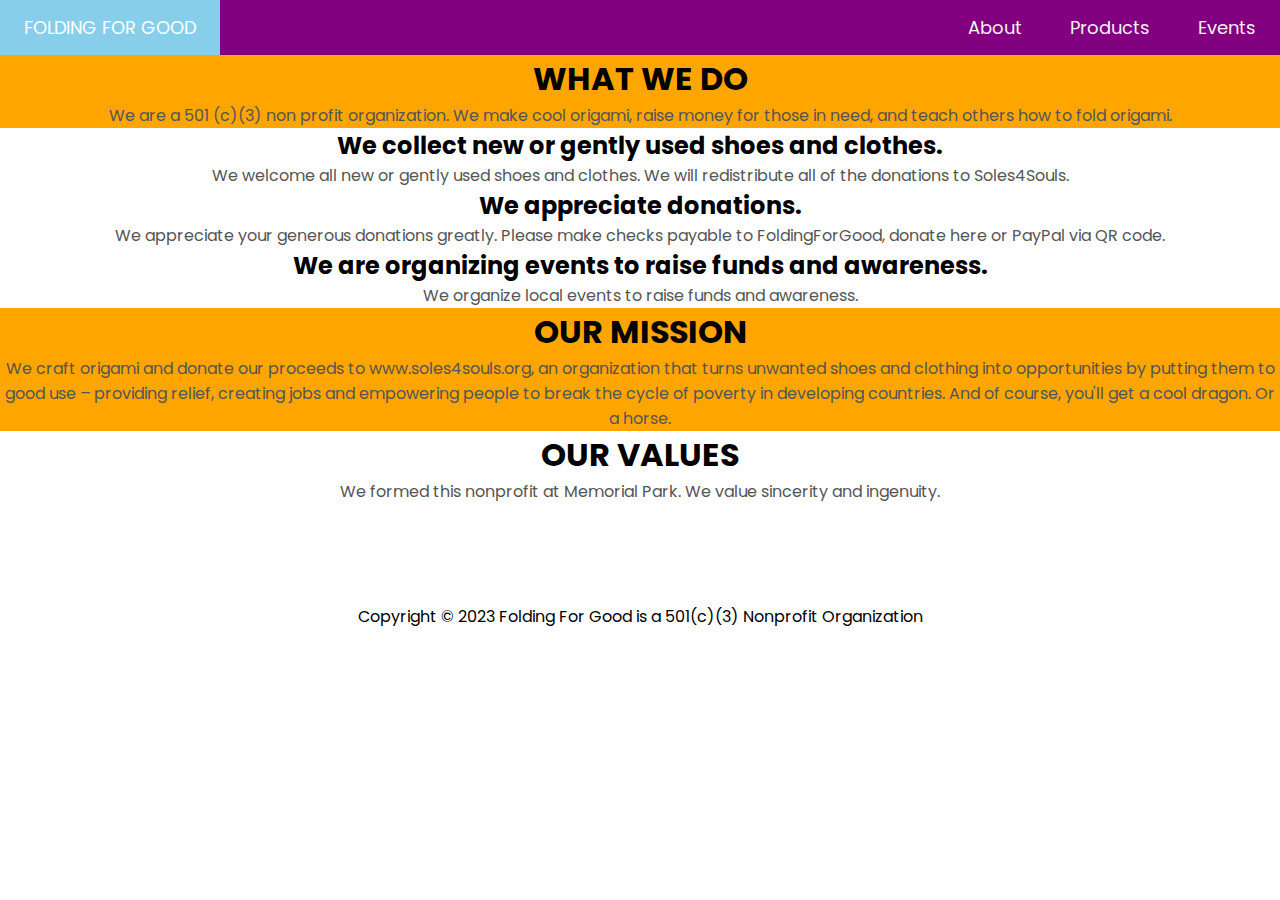
==== about.html @ 3dee724b "Updated color, fixed error in about" ====
<!DOCTYPE html>
<html lang="en">
<head>
    <meta charset="UTF-8">
    <meta name="viewport" content="width=device-width, initial-scale=1.0">
    <title>FOLDING FOR GOOD - About</title>
    <link rel="stylesheet" href="/style.css" />
    
</head>
<body>
    <div class="topnav">
        <a class="active" href="./home.html">FOLDING FOR GOOD</a>
        <div class="topnav-right">
            <a href="./about.html">About</a>
            <a href="./products.html">Products</a>
            <a href="./events.html">Events</a>
        </div>
    </div>
    <section id="officer-information">
        <!--have to figure out how to implement image gallery/other form into html, plus ask if lower information wants to be transferred to home page-->
    </section>
    <section id="about-information">
        <h1 class="what-we-do">
            WHAT WE DO
        </h1>
        <p class="what-we-do-info">
            We are a 501 (c)(3) non profit organization. We make cool origami, raise money for those in need, and teach others how to fold origami.
        </p>
    </section>
    <section id="mission-goals">
        <h2>We collect new or gently used shoes and clothes.</h2>
        <p>We welcome all new or gently used  shoes and clothes. We will redistribute all of the donations to Soles4Souls.</p>
        <h2>We appreciate donations.</h2>
        <p>​We appreciate your generous donations greatly. Please make checks payable to FoldingForGood, donate here or PayPal via QR code. </p>
        <h2>We are organizing events to raise funds and awareness.</h2>
        <p>We organize local events to raise funds and awareness.</p>
    </section>
    <section id="our-mission">
        <h1>OUR MISSION</h1>
        <p>We craft origami and donate our proceeds to www.soles4souls.org, an organization that turns unwanted shoes and clothing into opportunities by putting them to good use 
            – providing relief, creating jobs and empowering people to break the cycle of poverty in developing countries. And of course, you'll get a cool dragon. Or a horse. </p>
    </section>
    <section id="our-values">
        <h1>OUR VALUES</h1>
        <p>​We formed this nonprofit at Memorial Park. We value sincerity and ingenuity.</p>
    </section>
    <footer class="copyright-information">Copyright © 2023 Folding For Good is a 501(c)(3) Nonprofit Organization</footer>
    <script src="/script.js"></script>
</body>
</html>
---- style.css ----
@import url("https://fonts.googleapis.com/css2?family=Poppins:wght@300;400;500;600&display=swap");

* {
  margin: 0;
  padding: 0;
  box-sizing: border-box;
}

body {
  font-family: "Poppins", sans-serif;
}

html {
  scroll-behavior: smooth;
}

p {
  color: rgb(85, 85, 85);
}

body {
  height: 100vh;
  width: 100vw;
  background-color: white;
  margin: 0rem;
  overflow-x: hidden;
  overflow-y: scroll;
}

::-webkit-scrollbar {
  display: none;
}

/* DESKTOP NAV */
.topnav {
  overflow: hidden;
  background-color: purple;
}

.topnav a {
  float: left;
  color: #f2f2f2;
  text-align: center;
  padding: 14px 24px;
  text-decoration: none;
  font-size: 18px;
}

.topnav a:hover {
  background-color: #ddd;
  color: black;
}

.topnav a.active {
  background-color: skyblue;
  color: white;
}

.topnav-right {
  float: right;
}

/* HOME PAGE */

#description {
  background-color: orange;
}

.title {
  font-size: 3rem;
  text-align: center;
  padding-top: 20px;
}

.organization-description {
    text-align: center;
    font-size: 2rem;
}

.copyright-information-home {
  padding-top: 100px;
  text-align: center;
}

footer{ 
  padding-top: 100px;
  text-align: center;
}

/* ABOUT INFORMATION*/

#about-information {
  position: relative;
  background-color: orange;
  text-align: center;
}

.what-we-do {
  text-align: center;
}

.what-we-do-info {
  text-align: center;
}

#mission-goals {
  position: relative;
  background-color: white;
  text-align: center;
}

#our-mission {
  position: relative;
  background-color: orange;
  text-align: center;
}

#our-values {
  position: relative;
  background-color: white;
  text-align: center;
}

/* PRODUCTS SECTION */

#payment-information {
  text-align: center;
  background-color: orange;
}

ul {
  list-style-type: disc;
  list-style-position: inside; 
}

/* PRODUCT IMAGES */





/* IMAGES */

#image-track {
  display: flex;
  gap: 4vmin;
  position: relative;
  left: 40%;
  top: 30%;
  transform: translate(0%, -50%); 
  user-select: none; /* -- Prevent image highlighting -- */
}

#image-track > .image {
  width: 40vmin;
  height: 56vmin;
  object-fit: cover;
  object-position: 115% center; /* modify to match objectPosition js line 28*/
}
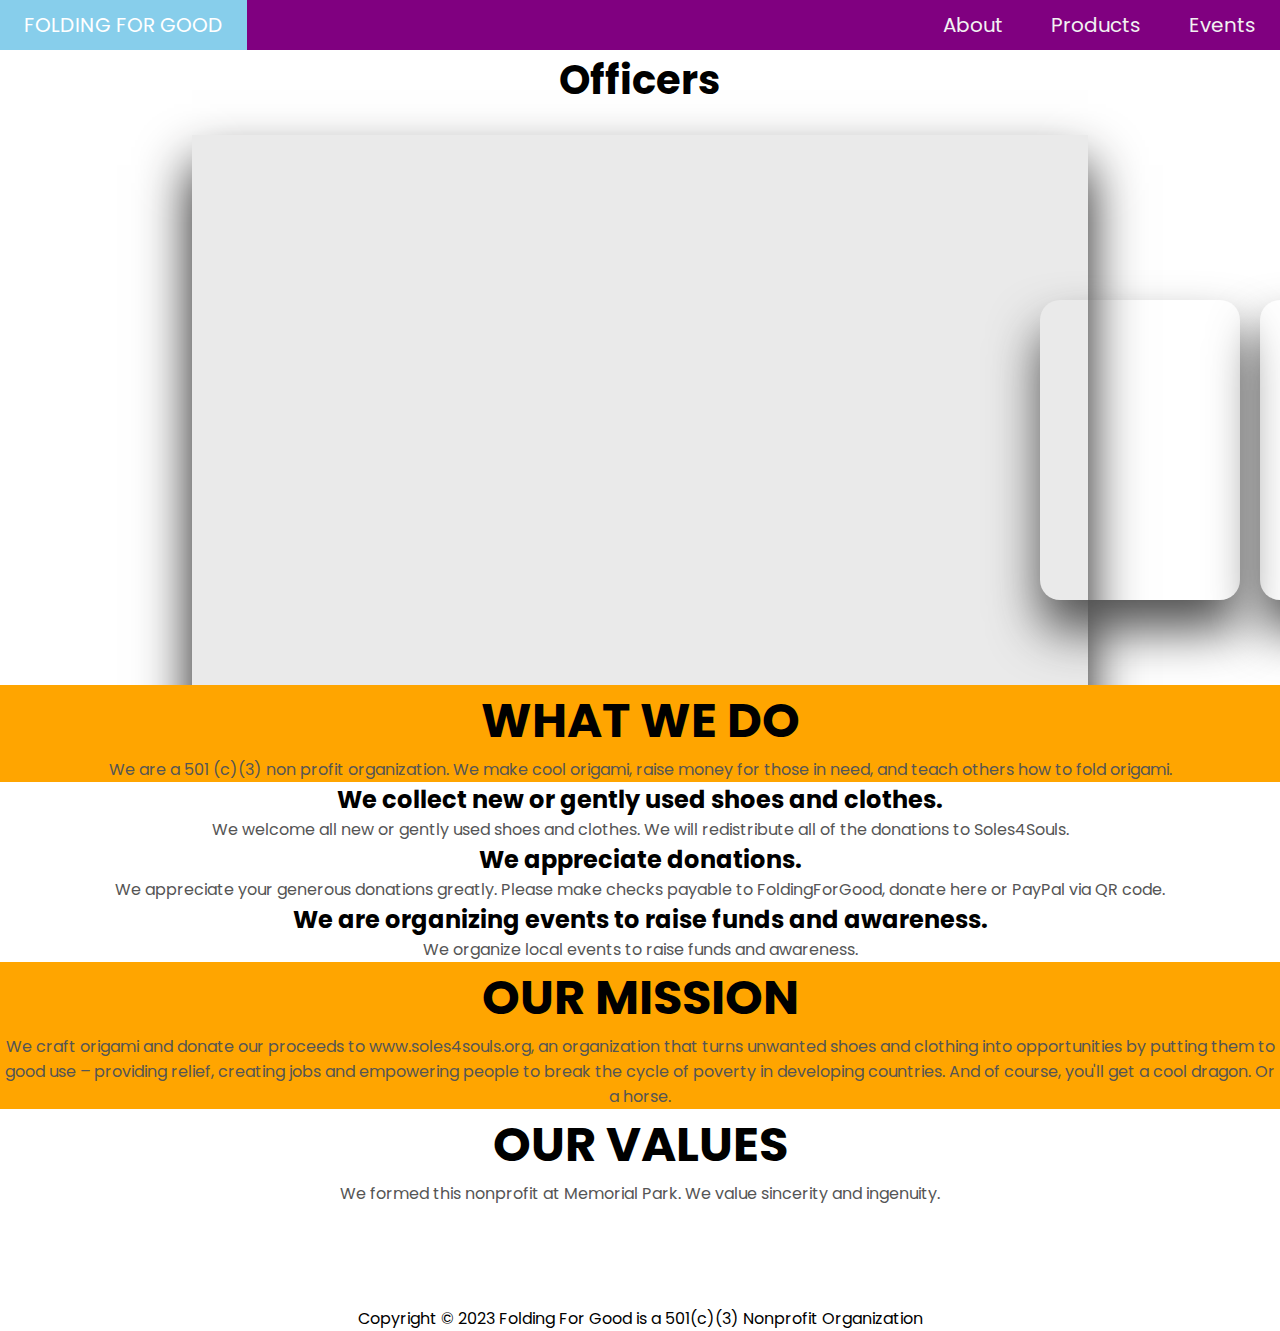
==== commit fd0b82d1: "Uploaded more assets, added officer menu" ====
--- a/about.html
+++ b/about.html
@@ -5,7 +5,7 @@
     <meta name="viewport" content="width=device-width, initial-scale=1.0">
     <title>FOLDING FOR GOOD - About</title>
     <link rel="stylesheet" href="/style.css" />
-    
+    <link rel="stylesheet" href="https://cdnjs.cloudflare.com/ajax/libs/font-awesome/6.2.0/css/all.min.css">
 </head>
 <body>
     <div class="topnav">
@@ -16,9 +16,69 @@
             <a href="./events.html">Events</a>
         </div>
     </div>
-    <section id="officer-information">
-        <!--have to figure out how to implement image gallery/other form into html, plus ask if lower information wants to be transferred to home page-->
-    </section>
+    
+    <h1 class="officer-information">Officers</h1>
+    <div class="background">
+        <div id="slide-one">
+            <div class="item" style="background-image: url(https://images.unsplash.com/photo-1524781289445-ddf8f5695861?ixlib=rb-4.0.3&ixid=MnwxMjA3fDB8MHxwaG90by1wYWdlfHx8fGVufDB8fHx8&auto=format&fit=crop&w=1770&q=80);">
+                <div class="content">
+                    <div class="name">Name</div>
+                    <div class="position">Position</div>
+                </div>
+            </div>
+            <div class="item" style="background-image: url(https://images.unsplash.com/photo-1610194352361-4c81a6a8967e?ixlib=rb-4.0.3&ixid=MnwxMjA3fDB8MHxwaG90by1wYWdlfHx8fGVufDB8fHx8&auto=format&fit=crop&w=1674&q=80);">
+                <div class="content">
+                    <div class="name">Name</div>
+                    <div class="position">Position</div>
+                </div>
+            </div>
+            <div class="item" style="background-image: url(https://images.unsplash.com/photo-1618202133208-2907bebba9e1?ixlib=rb-4.0.3&ixid=MnwxMjA3fDB8MHxwaG90by1wYWdlfHx8fGVufDB8fHx8&auto=format&fit=crop&w=1770&q=80);">
+                <div class="content">
+                    <div class="name">Name</div>
+                    <div class="position">Position</div>
+                </div>
+            </div>
+            <div class="item" style="background-image: url(https://images.unsplash.com/photo-1495805442109-bf1cf975750b?ixlib=rb-4.0.3&ixid=MnwxMjA3fDB8MHxwaG90by1wYWdlfHx8fGVufDB8fHx8&auto=format&fit=crop&w=1770&q=80);">
+                <div class="content">
+                    <div class="name">Name</div>
+                    <div class="position">Position</div>
+                </div>
+            </div>
+            <div class="item" style="background-image: url(https://images.unsplash.com/photo-1548021682-1720ed403a5b?ixlib=rb-4.0.3&ixid=MnwxMjA3fDB8MHxwaG90by1wYWdlfHx8fGVufDB8fHx8&auto=format&fit=crop&w=1770&q=80);">
+                <div class="content">
+                    <div class="name">Name</div>
+                    <div class="position">Position</div>
+                </div>
+            </div>
+            <div class="item" style="background-image: url(https://images.unsplash.com/photo-1496753480864-3e588e0269b3?ixlib=rb-4.0.3&ixid=MnwxMjA3fDB8MHxwaG90by1wYWdlfHx8fGVufDB8fHx8&auto=format&fit=crop&w=2134&q=80);">
+                <div class="content">
+                    <div class="name">Name</div>
+                    <div class="position">Position</div>
+                </div>
+            </div>
+            <div class="item" style="background-image: url(https://images.unsplash.com/photo-1613346945084-35cccc812dd5?ixlib=rb-4.0.3&ixid=MnwxMjA3fDB8MHxwaG90by1wYWdlfHx8fGVufDB8fHx8&auto=format&fit=crop&w=1759&q=80);">
+                <div class="content">
+                    <div class="name">Name</div>
+                    <div class="position">Position</div>
+                </div>
+            </div>
+            <div class="item" style="background-image: url(https://images.unsplash.com/photo-1516681100942-77d8e7f9dd97?ixlib=rb-4.0.3&ixid=MnwxMjA3fDB8MHxwaG90by1wYWdlfHx8fGVufDB8fHx8&auto=format&fit=crop&w=1770&q=80);">
+                <div class="content">
+                    <div class="name">Name</div>
+                    <div class="position">Position</div>
+                </div>
+            </div>
+        </div>
+        <div class="buttons">
+            <button id="prev"><i class="fa-solid fa-angle-left"></i></button>
+            <button id="next"><i class="fa-solid fa-angle-right"></i></button>
+        </div>
+    </div>
+    <!-- <section id="officer-information">
+        have to figure out how to implement image gallery/other form into html, plus ask if lower information wants to be transferred to home page-->
+    
+    <!-- </section> -->
+        
     <section id="about-information">
         <h1 class="what-we-do">
             WHAT WE DO
--- a/style.css
+++ b/style.css
@@ -41,9 +41,9 @@
   float: left;
   color: #f2f2f2;
   text-align: center;
-  padding: 14px 24px;
+  padding: 10px 24px;
   text-decoration: none;
-  font-size: 18px;
+  font-size: 1.25rem;
 }
 
 .topnav a:hover {
@@ -87,59 +87,7 @@
   text-align: center;
 }
 
-/* ABOUT INFORMATION*/
-
-#about-information {
-  position: relative;
-  background-color: orange;
-  text-align: center;
-}
-
-.what-we-do {
-  text-align: center;
-}
-
-.what-we-do-info {
-  text-align: center;
-}
-
-#mission-goals {
-  position: relative;
-  background-color: white;
-  text-align: center;
-}
-
-#our-mission {
-  position: relative;
-  background-color: orange;
-  text-align: center;
-}
-
-#our-values {
-  position: relative;
-  background-color: white;
-  text-align: center;
-}
-
-/* PRODUCTS SECTION */
-
-#payment-information {
-  text-align: center;
-  background-color: orange;
-}
-
-ul {
-  list-style-type: disc;
-  list-style-position: inside; 
-}
-
-/* PRODUCT IMAGES */
-
-
-
-
-
-/* IMAGES */
+/* HOME PAGE IMAGES */
 
 #image-track {
   display: flex;
@@ -156,4 +104,487 @@
   height: 56vmin;
   object-fit: cover;
   object-position: 115% center; /* modify to match objectPosition js line 28*/
+}
+
+/* OFFICER IMAGE SLIDER */
+h1 {
+  font-size: 3rem;
+  text-align: center;
+}
+
+.officer-information {
+  font-size: 2.5rem;
+}
+
+/* CAROUSEL IMAGES */
+.background{
+  position: absolute;
+  left:50%;
+  top:50%;
+  transform: translate(-50%,-50%);
+  width:70%;
+  height:70%;
+  padding:0px;
+  background-color: #eaeaea;
+  box-shadow: 0 30px 50px #1a1919;
+}
+
+#slide-one {
+  width:max-content;
+  margin-top:100px;
+}
+
+#slide-two {
+  width:max-content;
+  margin-top:100px;
+}
+
+.item{
+  position: absolute;
+  width:200px;
+  height:300px;
+  background-position: center;
+  display: inline-block;
+  transition: 1s;
+  background-size: cover;
+  z-index: 1;
+  top: 50%;
+  transform: translate(200%,-50%); /* distance from right of screen */
+  border-radius: 20px;
+  box-shadow:0 30px 50px #505050;
+}
+
+.item:nth-child(1),
+.item:nth-child(2){
+  left:0;
+  top:0;
+  transform: translate(0,0);
+  border-radius: 0;
+  width:100%;
+  height:100%;
+  box-shadow: none;
+}
+.item:nth-child(3){
+  left:50%;
+}
+.item:nth-child(4){
+  left:calc(50% + 220px);
+}
+.item:nth-child(5){
+  left:calc(50% + 440px);
+}
+.item:nth-child(n+6){
+  left:calc(50% + 660px);
+  opacity: 0;
+}
+
+.item .content{ /* text color */
+  position: absolute;
+  top:50%;
+  left:100px;
+  width:300px;
+  text-align: left;
+  padding:0;
+  color:#eee;
+  transform: translate(0,-50%);
+  display: none;
+  font-family: system-ui;
+}
+.item:nth-child(2) .content{
+  display: block;
+  z-index: 11111;
+}
+.item .name{
+  font-size: 40px;
+  font-weight: bold;
+  opacity: 0;
+  animation:showcontent 1s ease-in-out 1 forwards
+}
+.item .position{
+  margin: 0;
+  opacity: 0;
+  animation:showcontent 1s ease-in-out 0.3s 1 forwards
+}
+.item button{
+  padding:10px 20px;
+  border:none;
+  opacity: 0;
+  animation:showcontent 1s ease-in-out 0.6s 1 forwards
+}
+@keyframes showcontent{ /* animation code */
+  from{
+      opacity: 0;
+      transform: translate(0,100px);
+      filter:blur(33px);
+  }to{
+      opacity: 1;
+      transform: translate(0,0);
+      filter:blur(0);
+  }
+}
+.buttons{
+  position: absolute;
+  bottom:30px;
+  z-index: 222222;
+  text-align: center;
+  width:100%;
+}
+
+.buttons button{
+  width:50px;
+  height:50px;
+  border-radius: 50%;
+  border:1px solid #555;
+  transition: 0.5s;
+}.buttons button:hover{
+  background-color: #bac383;
+}
+
+/* ABOUT INFORMATION*/
+
+#about-information {
+  position: relative;
+  background-color: orange;
+  text-align: center;
+  margin-top: 575px;
+
+}
+
+.what-we-do {
+  text-align: center;
+}
+
+.what-we-do-info {
+  text-align: center;
+}
+
+#mission-goals {
+  position: relative;
+  background-color: white;
+  text-align: center;
+}
+
+#our-mission {
+  position: relative;
+  background-color: orange;
+  text-align: center;
+}
+
+#our-values {
+  position: relative;
+  background-color: white;
+  text-align: center;
+}
+
+/* PRODUCTS SECTION */
+
+#payment-information {
+  text-align: center;
+  background-color: orange;
+}
+
+ul {
+  list-style-type: disc;
+  list-style-position: inside; 
+}
+
+/* PRODUCT IMAGES */
+
+section {
+  box-sizing: border-box;
+  min-height: fit-content;
+}
+
+.column {
+  float: left;
+  width: 100%;  
+}
+
+.section-container {
+  display: flex;
+}
+
+#slider-one {
+  position: relative;
+  height: 75vh;
+  width: fit-content;
+  box-sizing: border-box;
+  min-height: fit-content;
+  background-color: lightcoral;
+  display: flex;
+  padding: 30px;
+}
+
+#slider-two {
+  position: relative;
+  height: 75vh;
+  width: fit-content;
+  box-sizing: border-box;
+  min-height: fit-content;
+  background-color: blue;
+  padding: 30px;
+  display: flex;
+}
+
+#slider-three {
+  position: relative;
+  height: 75vh;
+  width: fit-content;
+  box-sizing: border-box;
+  min-height: fit-content;
+  background-color: green;
+  padding: 30px;
+  display: flex;
+}
+
+
+.image-slider{
+    width: 100%;
+    height: 100%;
+    position: relative;
+    left: 0;
+    display: flex;
+    justify-content: center;
+    align-items: center;
+    transition: .7s;
+}
+
+.slides-div {
+    display: flex;
+    align-items: center;
+    justify-content: center;
+    margin: 0 30px;
+}
+
+.img{
+    position: relative;
+    width: 500px;
+    height: 350px;
+    transition: 0.5s;
+    filter: saturate(10%);
+}
+
+.button {
+    position: absolute;
+    width: 500px;
+    height: 350px;
+    transition: 0.5s;
+    background-color: rgba(0,0,0,.4);
+}
+
+.button:hover {
+  background-color: rgba(0,0,0,.2);
+}
+
+/* when clicked, color */
+#slider-one-span1:target ~ .image-slider #img1,
+#slider-one-span1:target ~.image-slider #button-1{
+    background-color: transparent;
+    filter: saturate(100%);
+}
+
+#slider-one-span2:target ~ .image-slider #img2,
+#slider-one-span2:target ~.image-slider #button-2{
+    background-color: transparent;
+    filter: saturate(100%);
+}
+
+#slider-one-span3:target ~ .image-slider #img3,
+#slider-one-span3:target ~.image-slider #button-3{
+    background-color: transparent;
+    filter: saturate(100%);
+}
+
+#slider-one-span4:target ~ .image-slider #img4,
+#slider-one-span4:target ~.image-slider #button-4{
+    background-color: transparent;
+    filter: saturate(100%);
+}
+
+#slider-one-span1:target ~.image-slider{
+    left:10%;
+}
+#slider-one-span2:target ~.image-slider{
+    left:0%;
+}
+
+#slider-one-span3:target ~.image-slider{
+  left:-20%;
+}
+
+#slider-one-span4:target ~.image-slider{
+  left:-40%;
+}
+
+
+/* SLIDER TWO */
+
+#slider-two-span5:target ~ .image-slider #img5,
+#slider-two-span5:target ~.image-slider #button-5{
+    background-color: transparent;
+    filter: saturate(100%);
+}
+
+#slider-two-span6:target ~ .image-slider #img6,
+#slider-two-span6:target ~.image-slider #button-6{
+    background-color: transparent;
+    filter: saturate(100%);
+}
+
+#slider-two-span7:target ~ .image-slider #img7,
+#slider-two-span7:target ~.image-slider #button-7{
+    background-color: transparent;
+    filter: saturate(100%);
+}
+
+#slider-two-span8:target ~ .image-slider #img8,
+#slider-two-span8:target ~.image-slider #button-8{
+    background-color: transparent;
+    filter: saturate(100%);
+}
+
+#slider-two-span5:target ~.image-slider{
+    left:10%;
+}
+#slider-two-span6:target ~.image-slider{
+    left:0%;
+}
+
+#slider-two-span7:target ~.image-slider{
+  left:-20%;
+}
+
+#slider-two-span8:target ~.image-slider{
+  left:-40%;
+}
+
+/* SLIDER THREE */
+
+#slider-three-span1:target ~ .image-slider #img1,
+#slider-three-span1:target ~.image-slider #button-1{
+    background-color: transparent;
+    filter: saturate(100%);
+}
+
+#slider-three-span2:target ~ .image-slider #img2,
+#slider-three-span2:target ~.image-slider #button-2{
+    background-color: transparent;
+    filter: saturate(100%);
+}
+
+#slider-three-span3:target ~ .image-slider #img3,
+#slider-three-span3:target ~.image-slider #button-3{
+    background-color: transparent;
+    filter: saturate(100%);
+}
+
+#slider-three-span4:target ~ .image-slider #img4,
+#slider-three-span4:target ~.image-slider #button-4{
+    background-color: transparent;
+    filter: saturate(100%);
+}
+
+#slider-three-span1:target ~.image-slider{
+    left:10%;
+}
+#slider-three-span2:target ~.image-slider{
+    left:0%;
+}
+
+#slider-three-span3:target ~.image-slider{
+  left:-20%;
+}
+
+#slider-three-span4:target ~.image-slider{
+  left:-40%;
+}
+
+/* EVENT SECTION */
+
+.event-container {
+  position: relative;
+  background: #aad5f6;
+}
+
+.slide-1 {
+  background: url('/assets/one.jpg');
+}
+.slide-2 {
+  background: url('/assets/two.jpg');
+}
+.slide-3 {
+  background: url('/assets/three.jpg');
+}
+
+.slide {
+  width: 100%;
+  height: 100vh;
+  background-size: cover;
+  background-position: center;
+  position: relative;
+  animation:showcontent 1s ease-in-out 1 forwards
+}
+
+/*  .item button{
+  padding:10px 20px;
+  border:none;
+  opacity: 0;
+  animation:showcontent 1s ease-in-out 0.6s 1 forwards
+}*/
+
+@keyframes showcontent{
+  from{
+      opacity: 0.6;
+      transform: translate(200px,0px);
+      filter:blur(100px);
+  }
+  to{
+      opacity: 1;
+      transform: translate(0,0);
+      filter:blur(0);
+  }
+}
+
+.caption {
+  background: rgba(0, 0, 0, 0.5);
+  position: absolute;
+  left: 1%;
+  bottom: 8%;
+  padding: 10px;
+  animation:showcontent 1s ease-in-out 0.5s 1 forwards
+}
+.caption h2 {
+  color: rgb(255, 255, 255);
+  text-align: center;
+  font-size: 2rem;
+}
+.caption p {
+  max-width: 600px;
+  width: 90%;
+  margin: 0px auto;
+  color: white;
+  text-align: center;
+  font-size: 1rem;
+  line-height: 1.5em;
+}
+.arrow {
+  position: absolute;
+  top: 50%;
+  transform: translateY(-50%);
+  cursor: pointer;
+  z-index: 100;
+  background: rgba(0, 0, 0, .1);
+  border-radius: 50%;
+}
+.arrow img {
+  width: 50px;
+}
+.arrow:hover {
+  background: rgba(0, 0, 0, .4);
+}
+.left {
+  left: 0;
+}
+.right {
+  right: 0;
 }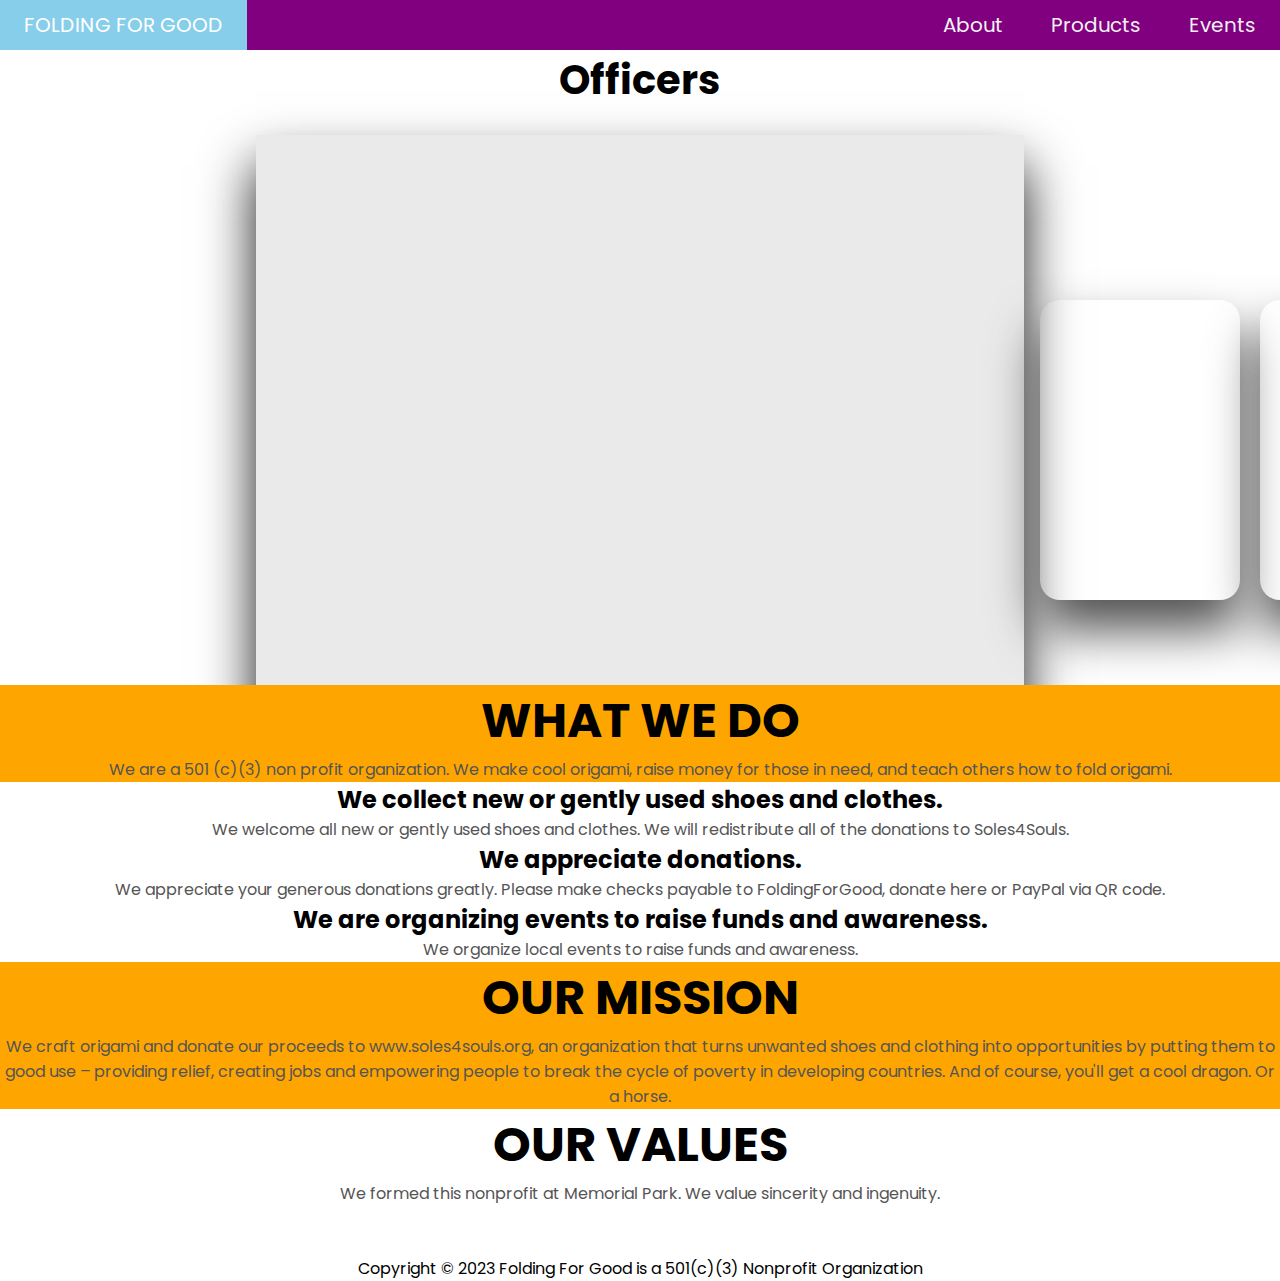
==== commit c683d4b3: "Officer slider order fix" ====
--- a/about.html
+++ b/about.html
@@ -18,60 +18,78 @@
     </div>
     
     <h1 class="officer-information">Officers</h1>
-    <div class="background">
+    <div class="carousel-background">
         <div id="slide-one">
-            <div class="item" style="background-image: url(https://images.unsplash.com/photo-1524781289445-ddf8f5695861?ixlib=rb-4.0.3&ixid=MnwxMjA3fDB8MHxwaG90by1wYWdlfHx8fGVufDB8fHx8&auto=format&fit=crop&w=1770&q=80);">
-                <div class="content">
-                    <div class="name">Name</div>
-                    <div class="position">Position</div>
+            <div class="officer-slide" style="background-image: url(./assets/officer-images/yiming-kuang.jpg);">
+                <div class="officer-content">
+                    <div class="officer-name">Yiming Kuang</div>
+                    <div class="officer-position">Marshall Branch Leader</div>
                 </div>
             </div>
-            <div class="item" style="background-image: url(https://images.unsplash.com/photo-1610194352361-4c81a6a8967e?ixlib=rb-4.0.3&ixid=MnwxMjA3fDB8MHxwaG90by1wYWdlfHx8fGVufDB8fHx8&auto=format&fit=crop&w=1674&q=80);">
-                <div class="content">
-                    <div class="name">Name</div>
-                    <div class="position">Position</div>
+            <div class="officer-slide" style="background-image: url(./assets/officer-images/ryan-tang.jpg);">    
+                <div class="officer-content">
+                    <div class="officer-name">Ryan Tang</div>
+                    <div class="officer-position">Co-Founder and Chief Executive Officer (CEO)</div>
+                </div>
+            </div>            
+            <div class="officer-slide" style="background-image: url(./assets/officer-images/matthew-chen.jpg);">    
+                <div class="officer-content">
+                    <div class="officer-name">Matthew Chen</div>
+                    <div class="officer-position">Co-Founder and Chief Operations Officer (COO)</div>
                 </div>
             </div>
-            <div class="item" style="background-image: url(https://images.unsplash.com/photo-1618202133208-2907bebba9e1?ixlib=rb-4.0.3&ixid=MnwxMjA3fDB8MHxwaG90by1wYWdlfHx8fGVufDB8fHx8&auto=format&fit=crop&w=1770&q=80);">
-                <div class="content">
-                    <div class="name">Name</div>
-                    <div class="position">Position</div>
+            <div class="officer-slide" style="background-image: url(./assets/officer-images/yifan-kuang.jpg);">
+                <div class="officer-content">
+                    <div class="officer-name">Yifan(Jenny) Kuang</div>
+                    <div class="officer-position">Chief Financial Officer (CFO)</div>
                 </div>
             </div>
-            <div class="item" style="background-image: url(https://images.unsplash.com/photo-1495805442109-bf1cf975750b?ixlib=rb-4.0.3&ixid=MnwxMjA3fDB8MHxwaG90by1wYWdlfHx8fGVufDB8fHx8&auto=format&fit=crop&w=1770&q=80);">
-                <div class="content">
-                    <div class="name">Name</div>
-                    <div class="position">Position</div>
+            <div class="officer-slide" style="background-image: url(./assets/officer-images/kyle-liu.jpg);">
+                <div class="officer-content">
+                    <div class="officer-name">Kyle Liu</div>
+                    <div class="officer-position">Chief Communication Officer (CCO)</div>
                 </div>
             </div>
-            <div class="item" style="background-image: url(https://images.unsplash.com/photo-1548021682-1720ed403a5b?ixlib=rb-4.0.3&ixid=MnwxMjA3fDB8MHxwaG90by1wYWdlfHx8fGVufDB8fHx8&auto=format&fit=crop&w=1770&q=80);">
-                <div class="content">
-                    <div class="name">Name</div>
-                    <div class="position">Position</div>
+            <div class="officer-slide" style="background-image: url(./assets/officer-images/jake-liu.jpg);">
+                <div class="officer-content">
+                    <div class="officer-name">Jake Liu</div>
+                    <div class="officer-position">Chief Production Officer (CPO)</div>
                 </div>
             </div>
-            <div class="item" style="background-image: url(https://images.unsplash.com/photo-1496753480864-3e588e0269b3?ixlib=rb-4.0.3&ixid=MnwxMjA3fDB8MHxwaG90by1wYWdlfHx8fGVufDB8fHx8&auto=format&fit=crop&w=2134&q=80);">
-                <div class="content">
-                    <div class="name">Name</div>
-                    <div class="position">Position</div>
+            <div class="officer-slide" style="background-image: url(./assets/officer-images/david-chen.jpg);">
+                <div class="officer-content">
+                    <div class="officer-name">David Chen</div>
+                    <div class="officer-position">Chief Technology Officer (CTO)</div>
                 </div>
             </div>
-            <div class="item" style="background-image: url(https://images.unsplash.com/photo-1613346945084-35cccc812dd5?ixlib=rb-4.0.3&ixid=MnwxMjA3fDB8MHxwaG90by1wYWdlfHx8fGVufDB8fHx8&auto=format&fit=crop&w=1759&q=80);">
-                <div class="content">
-                    <div class="name">Name</div>
-                    <div class="position">Position</div>
+            <div class="officer-slide" style="background-image: url(./assets/officer-images/claire-jin.jpg);">
+                <div class="officer-content">
+                    <div class="officer-name">Claire Jin</div>
+                    <div class="officer-position">Manager of Learning</div>
                 </div>
             </div>
-            <div class="item" style="background-image: url(https://images.unsplash.com/photo-1516681100942-77d8e7f9dd97?ixlib=rb-4.0.3&ixid=MnwxMjA3fDB8MHxwaG90by1wYWdlfHx8fGVufDB8fHx8&auto=format&fit=crop&w=1770&q=80);">
-                <div class="content">
-                    <div class="name">Name</div>
-                    <div class="position">Position</div>
+            <div class="officer-slide" style="background-image: url(./assets/officer-images/ricky-huang.jpg);">
+                <div class="officer-content">
+                    <div class="officer-name">Ricky Huang</div>
+                    <div class="officer-position">Manager of Outreach</div>
+                </div>
+            </div>
+            <div class="officer-slide" style="background-image: url(./assets/officer-images/ezra-weng.jpg);">
+                <div class="officer-content">
+                    <div class="officer-name">Ezra Weng</div>
+                    <div class="officer-position">Manager of Communication</div>
+                </div>
+            </div>
+            <div class="officer-slide" style="background-image: url(./assets/officer-images/catherine-sun.jpg);">
+                <div class="officer-content">
+                    <div class="officer-name">Catherine Sun</div>
+                    <div class="officer-position">Bellaire Branch Leader</div>
                 </div>
             </div>
         </div>
-        <div class="buttons">
-            <button id="prev"><i class="fa-solid fa-angle-left"></i></button>
-            <button id="next"><i class="fa-solid fa-angle-right"></i></button>
+        <div class="officer-buttons">
+            <button id="officer-prev"><i class="fa-solid fa-angle-left"></i></button>
+            <button id="officer-next"><i class="fa-solid fa-angle-right"></i></button>
         </div>
     </div>
     <!-- <section id="officer-information">
--- a/style.css
+++ b/style.css
@@ -62,7 +62,7 @@
 
 /* HOME PAGE */
 
-#description {
+#home-description {
   background-color: orange;
 }
 
@@ -77,13 +77,19 @@
     font-size: 2rem;
 }
 
-.copyright-information-home {
+.scroll-me {
+  padding-top: 10px;
+  text-align: center;
+  font-size: 1.5rem;
+}
+
+/* .copyright-information-home {
   padding-top: 100px;
   text-align: center;
-}
+} */
 
 footer{ 
-  padding-top: 100px;
+  margin-top: 50px;
   text-align: center;
 }
 
@@ -117,12 +123,12 @@
 }
 
 /* CAROUSEL IMAGES */
-.background{
+.carousel-background{
   position: absolute;
   left:50%;
   top:50%;
   transform: translate(-50%,-50%);
-  width:70%;
+  width:60%;
   height:70%;
   padding:0px;
   background-color: #eaeaea;
@@ -139,7 +145,8 @@
   margin-top:100px;
 }
 
-.item{
+/* SIDE PANEL UPCOMING IMAGES */
+.officer-slide{
   position: absolute;
   width:200px;
   height:300px;
@@ -154,8 +161,8 @@
   box-shadow:0 30px 50px #505050;
 }
 
-.item:nth-child(1),
-.item:nth-child(2){
+.officer-slide:nth-child(1),
+.officer-slide:nth-child(2){
   left:0;
   top:0;
   transform: translate(0,0);
@@ -164,48 +171,54 @@
   height:100%;
   box-shadow: none;
 }
-.item:nth-child(3){
+.officer-slide:nth-child(3){
   left:50%;
 }
-.item:nth-child(4){
+.officer-slide:nth-child(4){
   left:calc(50% + 220px);
 }
-.item:nth-child(5){
+.officer-slide:nth-child(5){
   left:calc(50% + 440px);
 }
-.item:nth-child(n+6){
+.officer-slide:nth-child(n+6){
   left:calc(50% + 660px);
   opacity: 0;
 }
 
-.item .content{ /* text color */
+.officer-slide .officer-content{ /* text color */
   position: absolute;
-  top:50%;
-  left:100px;
+  top:75%;
+  left:2%;
   width:300px;
   text-align: left;
   padding:0;
-  color:#eee;
+  color: white;
   transform: translate(0,-50%);
   display: none;
   font-family: system-ui;
 }
-.item:nth-child(2) .content{
+.officer-slide:nth-child(2) .officer-content{
   display: block;
   z-index: 11111;
 }
-.item .name{
-  font-size: 40px;
+.officer-slide .officer-name{
+  background: rgba(0, 0, 0, 0.5);
+  padding: 10px;
+  font-size: 3rem;
   font-weight: bold;
   opacity: 0;
   animation:showcontent 1s ease-in-out 1 forwards
 }
-.item .position{
+
+.officer-slide .officer-position{
+  background: rgba(0, 0, 0, 0.5);
+  padding: 10px;
+  font-size: 1.5rem;
   margin: 0;
   opacity: 0;
   animation:showcontent 1s ease-in-out 0.3s 1 forwards
 }
-.item button{
+.officer-slide button{
   padding:10px 20px;
   border:none;
   opacity: 0;
@@ -222,7 +235,7 @@
       filter:blur(0);
   }
 }
-.buttons{
+.officer-buttons{
   position: absolute;
   bottom:30px;
   z-index: 222222;
@@ -230,13 +243,13 @@
   width:100%;
 }
 
-.buttons button{
+.officer-buttons button{
   width:50px;
   height:50px;
   border-radius: 50%;
   border:1px solid #555;
   transition: 0.5s;
-}.buttons button:hover{
+}.officer-buttons button:hover{
   background-color: #bac383;
 }
 
@@ -295,7 +308,7 @@
   min-height: fit-content;
 }
 
-.column {
+.products-column {
   float: left;
   width: 100%;  
 }
@@ -321,7 +334,7 @@
   width: fit-content;
   box-sizing: border-box;
   min-height: fit-content;
-  background-color: blue;
+  background-color: orange;
   padding: 30px;
   display: flex;
 }
@@ -332,13 +345,69 @@
   width: fit-content;
   box-sizing: border-box;
   min-height: fit-content;
-  background-color: green;
+  background-color: lightgreen;
   padding: 30px;
   display: flex;
 }
 
-
-.image-slider{
+#slider-four {
+  position: relative;
+  height: 75vh;
+  width: fit-content;
+  box-sizing: border-box;
+  min-height: fit-content;
+  background-color: skyblue;
+  padding: 30px;
+  display: flex;
+}
+
+#slider-five {
+  position: relative;
+  height: 75vh;
+  width: fit-content;
+  box-sizing: border-box;
+  min-height: fit-content;
+  background-color: lightcoral;
+  display: flex;
+  padding: 30px;
+}
+
+#slider-six {
+  position: relative;
+  height: 75vh;
+  width: fit-content;
+  box-sizing: border-box;
+  min-height: fit-content;
+  background-color: orange;
+  padding: 30px;
+  display: flex;
+}
+
+#slider-seven {
+  position: relative;
+  height: 75vh;
+  width: fit-content;
+  box-sizing: border-box;
+  min-height: fit-content;
+  background-color: lightgreen;
+  padding: 30px;
+  display: flex;
+}
+
+#slider-eight {
+  position: relative;
+  height: 75vh;
+  width: fit-content;
+  box-sizing: border-box;
+  min-height: fit-content;
+  background-color: skyblue;
+  padding: 30px;
+  display: flex;
+}
+
+
+
+.products-image-slider{
     width: 100%;
     height: 100%;
     position: relative;
@@ -364,7 +433,7 @@
     filter: saturate(10%);
 }
 
-.button {
+.slider-button {
     position: absolute;
     width: 500px;
     height: 350px;
@@ -372,136 +441,687 @@
     background-color: rgba(0,0,0,.4);
 }
 
-.button:hover {
+.slider-button:hover {
   background-color: rgba(0,0,0,.2);
 }
 
+/* PRICE INFORMATION TEXT */
+.price-information {
+  position: absolute;
+  font-size: 2rem;
+  justify-content: center;
+  margin-left: auto;
+  margin-right: auto;
+  left: 12%;
+  bottom: 4%;
+}
+
+
 /* when clicked, color */
-#slider-one-span1:target ~ .image-slider #img1,
-#slider-one-span1:target ~.image-slider #button-1{
-    background-color: transparent;
-    filter: saturate(100%);
-}
-
-#slider-one-span2:target ~ .image-slider #img2,
-#slider-one-span2:target ~.image-slider #button-2{
-    background-color: transparent;
-    filter: saturate(100%);
-}
-
-#slider-one-span3:target ~ .image-slider #img3,
-#slider-one-span3:target ~.image-slider #button-3{
-    background-color: transparent;
-    filter: saturate(100%);
-}
-
-#slider-one-span4:target ~ .image-slider #img4,
-#slider-one-span4:target ~.image-slider #button-4{
-    background-color: transparent;
-    filter: saturate(100%);
-}
-
-#slider-one-span1:target ~.image-slider{
-    left:10%;
-}
-#slider-one-span2:target ~.image-slider{
-    left:0%;
-}
-
-#slider-one-span3:target ~.image-slider{
-  left:-20%;
-}
-
-#slider-one-span4:target ~.image-slider{
-  left:-40%;
+#slider-one-span1:target ~ .products-image-slider #img1,
+#slider-one-span1:target ~.products-image-slider #slider-button-1-1{
+    background-color: transparent;
+    filter: saturate(100%);
+}
+
+#slider-one-span2:target ~ .products-image-slider #img2,
+#slider-one-span2:target ~.products-image-slider #slider-button-1-2{
+    background-color: transparent;
+    filter: saturate(100%);
+}
+
+#slider-one-span3:target ~ .products-image-slider #img3,
+#slider-one-span3:target ~.products-image-slider #slider-button-1-3{
+    background-color: transparent;
+    filter: saturate(100%);
+}
+
+#slider-one-span4:target ~ .products-image-slider #img4,
+#slider-one-span4:target ~.products-image-slider #slider-button-1-4{
+    background-color: transparent;
+    filter: saturate(100%);
+}
+
+#slider-one-span5:target ~ .products-image-slider #img5,
+#slider-one-span5:target ~.products-image-slider #slider-button-1-5{
+    background-color: transparent;
+    filter: saturate(100%);
+}
+
+#slider-one-span6:target ~ .products-image-slider #img6,
+#slider-one-span6:target ~.products-image-slider #slider-button-1-6{
+    background-color: transparent;
+    filter: saturate(100%);
+}
+
+#slider-one-span7:target ~ .products-image-slider #img7,
+#slider-one-span7:target ~.products-image-slider #slider-button-1-7{
+    background-color: transparent;
+    filter: saturate(100%);
+}
+
+#slider-one-span8:target ~ .products-image-slider #img8,
+#slider-one-span8:target ~.products-image-slider #slider-button-1-8{
+    background-color: transparent;
+    filter: saturate(100%);
+}
+
+#slider-one-span1:target ~.products-image-slider{
+  left:10%;
+}
+
+#slider-one-span2:target ~.products-image-slider{
+  left: -2.5%;
+}
+
+#slider-one-span3:target ~.products-image-slider{
+left:-15%;
+}
+
+#slider-one-span4:target ~.products-image-slider{
+left:-27.5%;
+}
+
+#slider-one-span5:target ~.products-image-slider{
+left:-40%;
+}
+
+#slider-one-span6:target ~.products-image-slider{
+left:-52.5%;
+}
+
+#slider-one-span7:target ~.products-image-slider{
+left:-65%;
+}
+
+#slider-one-span8:target ~.products-image-slider{
+left:-77.5%;
 }
 
 
 /* SLIDER TWO */
 
-#slider-two-span5:target ~ .image-slider #img5,
-#slider-two-span5:target ~.image-slider #button-5{
-    background-color: transparent;
-    filter: saturate(100%);
-}
-
-#slider-two-span6:target ~ .image-slider #img6,
-#slider-two-span6:target ~.image-slider #button-6{
-    background-color: transparent;
-    filter: saturate(100%);
-}
-
-#slider-two-span7:target ~ .image-slider #img7,
-#slider-two-span7:target ~.image-slider #button-7{
-    background-color: transparent;
-    filter: saturate(100%);
-}
-
-#slider-two-span8:target ~ .image-slider #img8,
-#slider-two-span8:target ~.image-slider #button-8{
-    background-color: transparent;
-    filter: saturate(100%);
-}
-
-#slider-two-span5:target ~.image-slider{
-    left:10%;
-}
-#slider-two-span6:target ~.image-slider{
-    left:0%;
-}
-
-#slider-two-span7:target ~.image-slider{
-  left:-20%;
-}
-
-#slider-two-span8:target ~.image-slider{
-  left:-40%;
+#slider-two-span1:target ~ .products-image-slider #img1,
+#slider-two-span1:target ~.products-image-slider #slider-button-2-1{
+    background-color: transparent;
+    filter: saturate(100%);
+}
+
+#slider-two-span2:target ~ .products-image-slider #img2,
+#slider-two-span2:target ~.products-image-slider #slider-button-2-2{
+    background-color: transparent;
+    filter: saturate(100%);
+}
+
+#slider-two-span3:target ~ .products-image-slider #img3,
+#slider-two-span3:target ~.products-image-slider #slider-button-2-3{
+    background-color: transparent;
+    filter: saturate(100%);
+}
+
+#slider-two-span4:target ~ .products-image-slider #img4,
+#slider-two-span4:target ~.products-image-slider #slider-button-2-4{
+    background-color: transparent;
+    filter: saturate(100%);
+}
+
+#slider-two-span5:target ~ .products-image-slider #img5,
+#slider-two-span5:target ~.products-image-slider #slider-button-2-5{
+    background-color: transparent;
+    filter: saturate(100%);
+}
+
+#slider-two-span6:target ~ .products-image-slider #img6,
+#slider-two-span6:target ~.products-image-slider #slider-button-2-6{
+    background-color: transparent;
+    filter: saturate(100%);
+}
+
+#slider-two-span7:target ~ .products-image-slider #img7,
+#slider-two-span7:target ~.products-image-slider #slider-button-2-7{
+    background-color: transparent;
+    filter: saturate(100%);
+}
+
+#slider-two-span8:target ~ .products-image-slider #img8,
+#slider-two-span8:target ~.products-image-slider #slider-button-2-8{
+    background-color: transparent;
+    filter: saturate(100%);
+}
+
+#slider-two-span1:target ~.products-image-slider{
+  left:10%;
+}
+
+#slider-two-span2:target ~.products-image-slider{
+  left: -2.5%;
+}
+
+#slider-two-span3:target ~.products-image-slider{
+left:-15%;
+}
+
+#slider-two-span4:target ~.products-image-slider{
+left:-27.5%;
+}
+
+#slider-two-span5:target ~.products-image-slider{
+left:-40%;
+}
+
+#slider-two-span6:target ~.products-image-slider{
+left:-52.5%;
+}
+
+#slider-two-span7:target ~.products-image-slider{
+left:-65%;
+}
+
+#slider-two-span8:target ~.products-image-slider{
+left:-77.5%;
 }
 
 /* SLIDER THREE */
 
-#slider-three-span1:target ~ .image-slider #img1,
-#slider-three-span1:target ~.image-slider #button-1{
-    background-color: transparent;
-    filter: saturate(100%);
-}
-
-#slider-three-span2:target ~ .image-slider #img2,
-#slider-three-span2:target ~.image-slider #button-2{
-    background-color: transparent;
-    filter: saturate(100%);
-}
-
-#slider-three-span3:target ~ .image-slider #img3,
-#slider-three-span3:target ~.image-slider #button-3{
-    background-color: transparent;
-    filter: saturate(100%);
-}
-
-#slider-three-span4:target ~ .image-slider #img4,
-#slider-three-span4:target ~.image-slider #button-4{
-    background-color: transparent;
-    filter: saturate(100%);
-}
-
-#slider-three-span1:target ~.image-slider{
-    left:10%;
-}
-#slider-three-span2:target ~.image-slider{
-    left:0%;
-}
-
-#slider-three-span3:target ~.image-slider{
-  left:-20%;
-}
-
-#slider-three-span4:target ~.image-slider{
-  left:-40%;
+#slider-three-span1:target ~ .products-image-slider #img1,
+#slider-three-span1:target ~.products-image-slider #slider-button-3-1{
+    background-color: transparent;
+    filter: saturate(100%);
+}
+
+#slider-three-span2:target ~ .products-image-slider #img2,
+#slider-three-span2:target ~.products-image-slider #slider-button-3-2{
+    background-color: transparent;
+    filter: saturate(100%);
+}
+
+#slider-three-span3:target ~ .products-image-slider #img3,
+#slider-three-span3:target ~.products-image-slider #slider-button-3-3{
+    background-color: transparent;
+    filter: saturate(100%);
+}
+
+#slider-three-span4:target ~ .products-image-slider #img4,
+#slider-three-span4:target ~.products-image-slider #slider-button-3-4{
+    background-color: transparent;
+    filter: saturate(100%);
+}
+
+#slider-three-span5:target ~ .products-image-slider #img5,
+#slider-three-span5:target ~.products-image-slider #slider-button-3-5{
+    background-color: transparent;
+    filter: saturate(100%);
+}
+
+#slider-three-span6:target ~ .products-image-slider #img6,
+#slider-three-span6:target ~.products-image-slider #slider-button-3-6{
+    background-color: transparent;
+    filter: saturate(100%);
+}
+
+#slider-three-span7:target ~ .products-image-slider #img7,
+#slider-three-span7:target ~.products-image-slider #slider-button-3-7{
+    background-color: transparent;
+    filter: saturate(100%);
+}
+
+#slider-three-span8:target ~ .products-image-slider #img8,
+#slider-three-span8:target ~.products-image-slider #slider-button-3-8{
+    background-color: transparent;
+    filter: saturate(100%);
+}
+
+#slider-three-span1:target ~.products-image-slider{
+  left:10%;
+}
+
+#slider-three-span2:target ~.products-image-slider{
+  left: -2.5%;
+}
+
+#slider-three-span3:target ~.products-image-slider{
+left:-15%;
+}
+
+#slider-three-span4:target ~.products-image-slider{
+left:-27.5%;
+}
+
+#slider-three-span5:target ~.products-image-slider{
+left:-40%;
+}
+
+#slider-three-span6:target ~.products-image-slider{
+left:-52.5%;
+}
+
+#slider-three-span7:target ~.products-image-slider{
+left:-65%;
+}
+
+#slider-three-span8:target ~.products-image-slider{
+left:-77.5%;
+}
+
+/* SLIDER FOUR */
+
+#slider-four-span1:target ~ .products-image-slider #img1,
+#slider-four-span1:target ~.products-image-slider #slider-button-4-1{
+    background-color: transparent;
+    filter: saturate(100%);
+}
+
+#slider-four-span2:target ~ .products-image-slider #img2,
+#slider-four-span2:target ~.products-image-slider #slider-button-4-2{
+    background-color: transparent;
+    filter: saturate(100%);
+}
+
+#slider-four-span3:target ~ .products-image-slider #img3,
+#slider-four-span3:target ~.products-image-slider #slider-button-4-3{
+    background-color: transparent;
+    filter: saturate(100%);
+}
+
+#slider-four-span4:target ~ .products-image-slider #img4,
+#slider-four-span4:target ~.products-image-slider #slider-button-4-4{
+    background-color: transparent;
+    filter: saturate(100%);
+}
+
+#slider-four-span5:target ~ .products-image-slider #img5,
+#slider-four-span5:target ~.products-image-slider #slider-button-4-5{
+    background-color: transparent;
+    filter: saturate(100%);
+}
+
+#slider-four-span6:target ~ .products-image-slider #img6,
+#slider-four-span6:target ~.products-image-slider #slider-button-4-6{
+    background-color: transparent;
+    filter: saturate(100%);
+}
+
+#slider-four-span7:target ~ .products-image-slider #img7,
+#slider-four-span7:target ~.products-image-slider #slider-button-4-7{
+    background-color: transparent;
+    filter: saturate(100%);
+}
+
+#slider-four-span8:target ~ .products-image-slider #img8,
+#slider-four-span8:target ~.products-image-slider #slider-button-4-8{
+    background-color: transparent;
+    filter: saturate(100%);
+}
+
+#slider-four-span1:target ~.products-image-slider{
+  left:10%;
+}
+
+#slider-four-span2:target ~.products-image-slider{
+  left: -2.5%;
+}
+
+#slider-four-span3:target ~.products-image-slider{
+left:-15%;
+}
+
+#slider-four-span4:target ~.products-image-slider{
+left:-27.5%;
+}
+
+#slider-four-span5:target ~.products-image-slider{
+left:-40%;
+}
+
+#slider-four-span6:target ~.products-image-slider{
+left:-52.5%;
+}
+
+#slider-four-span7:target ~.products-image-slider{
+left:-65%;
+}
+
+#slider-four-span8:target ~.products-image-slider{
+left:-77.5%;
+}
+
+/* SLIDER FIVE */
+
+#slider-five-span1:target ~ .products-image-slider #img1,
+#slider-five-span1:target ~.products-image-slider #slider-button-5-1{
+    background-color: transparent;
+    filter: saturate(100%);
+}
+
+#slider-five-span2:target ~ .products-image-slider #img2,
+#slider-five-span2:target ~.products-image-slider #slider-button-5-2{
+    background-color: transparent;
+    filter: saturate(100%);
+}
+
+#slider-five-span3:target ~ .products-image-slider #img3,
+#slider-five-span3:target ~.products-image-slider #slider-button-5-3{
+    background-color: transparent;
+    filter: saturate(100%);
+}
+
+#slider-five-span4:target ~ .products-image-slider #img4,
+#slider-five-span4:target ~.products-image-slider #slider-button-5-4{
+    background-color: transparent;
+    filter: saturate(100%);
+}
+
+#slider-five-span5:target ~ .products-image-slider #img5,
+#slider-five-span5:target ~.products-image-slider #slider-button-5-5{
+    background-color: transparent;
+    filter: saturate(100%);
+}
+
+#slider-five-span6:target ~ .products-image-slider #img6,
+#slider-five-span6:target ~.products-image-slider #slider-button-5-6{
+    background-color: transparent;
+    filter: saturate(100%);
+}
+
+#slider-five-span7:target ~ .products-image-slider #img7,
+#slider-five-span7:target ~.products-image-slider #slider-button-5-7{
+    background-color: transparent;
+    filter: saturate(100%);
+}
+
+#slider-five-span8:target ~ .products-image-slider #img8,
+#slider-five-span8:target ~.products-image-slider #slider-button-5-8{
+    background-color: transparent;
+    filter: saturate(100%);
+}
+
+#slider-five-span1:target ~.products-image-slider{
+  left:10%;
+}
+
+#slider-five-span2:target ~.products-image-slider{
+  left: -2.5%;
+}
+
+#slider-five-span3:target ~.products-image-slider{
+left:-15%;
+}
+
+#slider-five-span4:target ~.products-image-slider{
+left:-27.5%;
+}
+
+#slider-five-span5:target ~.products-image-slider{
+left:-40%;
+}
+
+#slider-five-span6:target ~.products-image-slider{
+left:-52.5%;
+}
+
+#slider-five-span7:target ~.products-image-slider{
+left:-65%;
+}
+
+#slider-five-span8:target ~.products-image-slider{
+left:-77.5%;
+}
+
+/* SLIDER SIX */
+
+#slider-six-span1:target ~ .products-image-slider #img1,
+#slider-six-span1:target ~.products-image-slider #slider-button-6-1{
+    background-color: transparent;
+    filter: saturate(100%);
+}
+
+#slider-six-span2:target ~ .products-image-slider #img2,
+#slider-six-span2:target ~.products-image-slider #slider-button-6-2{
+    background-color: transparent;
+    filter: saturate(100%);
+}
+
+#slider-six-span3:target ~ .products-image-slider #img3,
+#slider-six-span3:target ~.products-image-slider #slider-button-6-3{
+    background-color: transparent;
+    filter: saturate(100%);
+}
+
+#slider-six-span4:target ~ .products-image-slider #img4,
+#slider-six-span4:target ~.products-image-slider #slider-button-6-4{
+    background-color: transparent;
+    filter: saturate(100%);
+}
+
+#slider-six-span5:target ~ .products-image-slider #img5,
+#slider-six-span5:target ~.products-image-slider #slider-button-6-5{
+    background-color: transparent;
+    filter: saturate(100%);
+}
+
+#slider-six-span6:target ~ .products-image-slider #img6,
+#slider-six-span6:target ~.products-image-slider #slider-button-6-6{
+    background-color: transparent;
+    filter: saturate(100%);
+}
+
+#slider-six-span7:target ~ .products-image-slider #img7,
+#slider-six-span7:target ~.products-image-slider #slider-button-6-7{
+    background-color: transparent;
+    filter: saturate(100%);
+}
+
+#slider-six-span8:target ~ .products-image-slider #img8,
+#slider-six-span8:target ~.products-image-slider #slider-button-6-8{
+    background-color: transparent;
+    filter: saturate(100%);
+}
+
+#slider-six-span1:target ~.products-image-slider{
+  left:10%;
+}
+
+#slider-six-span2:target ~.products-image-slider{
+  left: -2.5%;
+}
+
+#slider-six-span3:target ~.products-image-slider{
+left:-15%;
+}
+
+#slider-six-span4:target ~.products-image-slider{
+left:-27.5%;
+}
+
+#slider-six-span5:target ~.products-image-slider{
+left:-40%;
+}
+
+#slider-six-span6:target ~.products-image-slider{
+left:-52.5%;
+}
+
+#slider-six-span7:target ~.products-image-slider{
+left:-65%;
+}
+
+#slider-six-span8:target ~.products-image-slider{
+left:-77.5%;
+}
+
+/* SLIDER SEVEN */
+
+#slider-seven-span1:target ~ .products-image-slider #img1,
+#slider-seven-span1:target ~.products-image-slider #slider-button-7-1{
+    background-color: transparent;
+    filter: saturate(100%);
+}
+
+#slider-seven-span2:target ~ .products-image-slider #img2,
+#slider-seven-span2:target ~.products-image-slider #slider-button-7-2{
+    background-color: transparent;
+    filter: saturate(100%);
+}
+
+#slider-seven-span3:target ~ .products-image-slider #img3,
+#slider-seven-span3:target ~.products-image-slider #slider-button-7-3{
+    background-color: transparent;
+    filter: saturate(100%);
+}
+
+#slider-seven-span4:target ~ .products-image-slider #img4,
+#slider-seven-span4:target ~.products-image-slider #slider-button-7-4{
+    background-color: transparent;
+    filter: saturate(100%);
+}
+
+#slider-seven-span5:target ~ .products-image-slider #img5,
+#slider-seven-span5:target ~.products-image-slider #slider-button-7-5{
+    background-color: transparent;
+    filter: saturate(100%);
+}
+
+#slider-seven-span6:target ~ .products-image-slider #img6,
+#slider-seven-span6:target ~.products-image-slider #slider-button-7-6{
+    background-color: transparent;
+    filter: saturate(100%);
+}
+
+#slider-seven-span7:target ~ .products-image-slider #img7,
+#slider-seven-span7:target ~.products-image-slider #slider-button-7-7{
+    background-color: transparent;
+    filter: saturate(100%);
+}
+
+#slider-seven-span8:target ~ .products-image-slider #img8,
+#slider-seven-span8:target ~.products-image-slider #slider-button-7-8{
+    background-color: transparent;
+    filter: saturate(100%);
+}
+
+#slider-seven-span1:target ~.products-image-slider{
+  left:10%;
+}
+
+#slider-seven-span2:target ~.products-image-slider{
+  left: -2.5%;
+}
+
+#slider-seven-span3:target ~.products-image-slider{
+left:-15%;
+}
+
+#slider-seven-span4:target ~.products-image-slider{
+left:-27.5%;
+}
+
+#slider-seven-span5:target ~.products-image-slider{
+left:-40%;
+}
+
+#slider-seven-span6:target ~.products-image-slider{
+left:-52.5%;
+}
+
+#slider-seven-span7:target ~.products-image-slider{
+left:-65%;
+}
+
+#slider-seven-span8:target ~.products-image-slider{
+left:-77.5%;
+}
+
+/* SLIDER EIGHT */
+
+#slider-eight-span1:target ~ .products-image-slider #img1,
+#slider-eight-span1:target ~.products-image-slider #slider-button-8-1{
+    background-color: transparent;
+    filter: saturate(100%);
+}
+
+#slider-eight-span2:target ~ .products-image-slider #img2,
+#slider-eight-span2:target ~.products-image-slider #slider-button-8-2{
+    background-color: transparent;
+    filter: saturate(100%);
+}
+
+#slider-eight-span3:target ~ .products-image-slider #img3,
+#slider-eight-span3:target ~.products-image-slider #slider-button-8-3{
+    background-color: transparent;
+    filter: saturate(100%);
+}
+
+#slider-eight-span4:target ~ .products-image-slider #img4,
+#slider-eight-span4:target ~.products-image-slider #slider-button-8-4{
+    background-color: transparent;
+    filter: saturate(100%);
+}
+
+#slider-eight-span5:target ~ .products-image-slider #img5,
+#slider-eight-span5:target ~.products-image-slider #slider-button-8-5{
+    background-color: transparent;
+    filter: saturate(100%);
+}
+
+#slider-eight-span6:target ~ .products-image-slider #img6,
+#slider-eight-span6:target ~.products-image-slider #slider-button-8-6{
+    background-color: transparent;
+    filter: saturate(100%);
+}
+
+#slider-eight-span7:target ~ .products-image-slider #img7,
+#slider-eight-span7:target ~.products-image-slider #slider-button-8-7{
+    background-color: transparent;
+    filter: saturate(100%);
+}
+
+#slider-eight-span8:target ~ .products-image-slider #img8,
+#slider-eight-span8:target ~.products-image-slider #slider-button-8-8{
+    background-color: transparent;
+    filter: saturate(100%);
+}
+
+#slider-eight-span1:target ~.products-image-slider{
+  left:10%;
+}
+
+#slider-eight-span2:target ~.products-image-slider{
+  left: -2.5%;
+}
+
+#slider-eight-span3:target ~.products-image-slider{
+left:-15%;
+}
+
+#slider-eight-span4:target ~.products-image-slider{
+left:-27.5%;
+}
+
+#slider-eight-span5:target ~.products-image-slider{
+left:-40%;
+}
+
+#slider-eight-span6:target ~.products-image-slider{
+left:-52.5%;
+}
+
+#slider-eight-span7:target ~.products-image-slider{
+left:-65%;
+}
+
+#slider-eight-span8:target ~.products-image-slider{
+left:-77.5%;
 }
 
 /* EVENT SECTION */
 
-.event-container {
+/* *{
+  padding: 0;
+  margin: 0;
+  font-family: sans-serif;
+} */
+
+.events-container {
   position: relative;
   background: #aad5f6;
 }
@@ -524,13 +1144,6 @@
   position: relative;
   animation:showcontent 1s ease-in-out 1 forwards
 }
-
-/*  .item button{
-  padding:10px 20px;
-  border:none;
-  opacity: 0;
-  animation:showcontent 1s ease-in-out 0.6s 1 forwards
-}*/
 
 @keyframes showcontent{
   from{
@@ -554,7 +1167,7 @@
   animation:showcontent 1s ease-in-out 0.5s 1 forwards
 }
 .caption h2 {
-  color: rgb(255, 255, 255);
+  color: white;
   text-align: center;
   font-size: 2rem;
 }
@@ -567,24 +1180,24 @@
   font-size: 1rem;
   line-height: 1.5em;
 }
-.arrow {
+.events-arrow {
   position: absolute;
   top: 50%;
   transform: translateY(-50%);
   cursor: pointer;
   z-index: 100;
   background: rgba(0, 0, 0, .1);
-  border-radius: 50%;
-}
-.arrow img {
+  border-radius: 30%;
+}
+.events-arrow img {
   width: 50px;
 }
-.arrow:hover {
+.events-arrow:hover {
   background: rgba(0, 0, 0, .4);
 }
-.left {
+.events-left {
   left: 0;
 }
-.right {
+.events-right {
   right: 0;
 }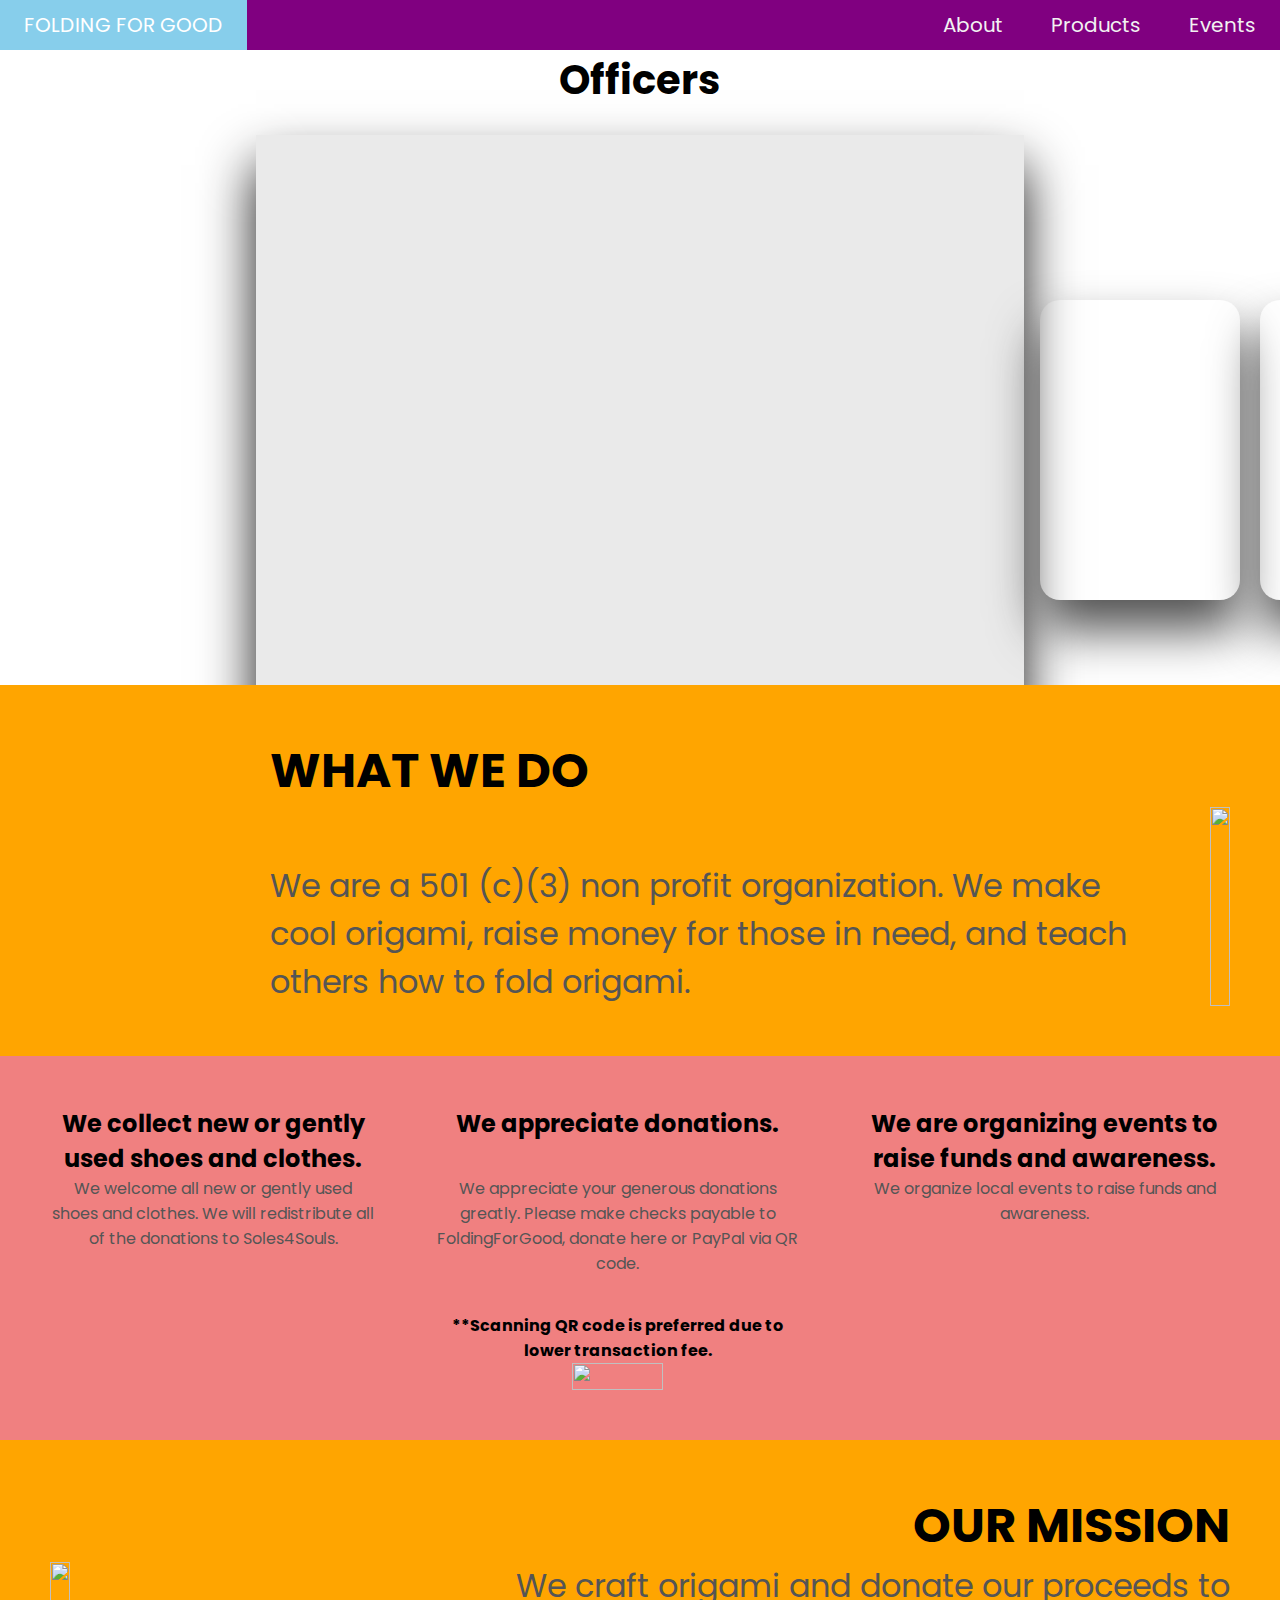
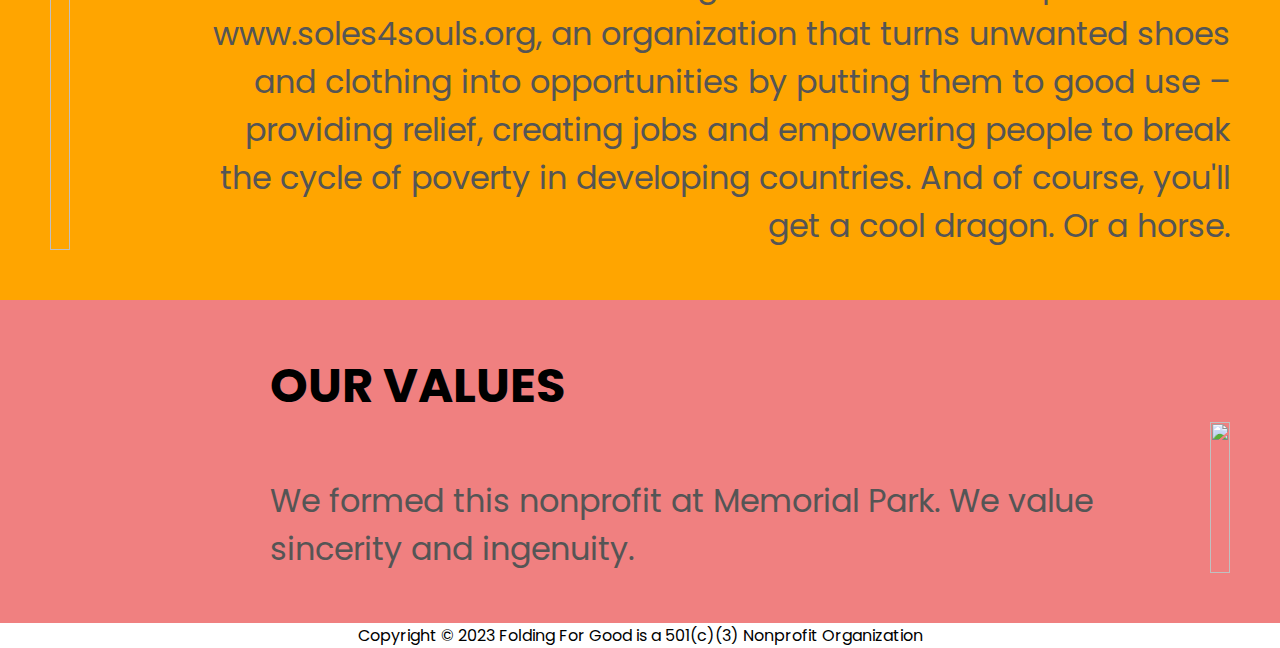
==== commit da8607e0: "Completed about section" ====
--- a/about.html
+++ b/about.html
@@ -98,29 +98,34 @@
     <!-- </section> -->
         
     <section id="about-information">
-        <h1 class="what-we-do">
-            WHAT WE DO
-        </h1>
-        <p class="what-we-do-info">
-            We are a 501 (c)(3) non profit organization. We make cool origami, raise money for those in need, and teach others how to fold origami.
-        </p>
+        <h1 class="what-we-do">WHAT WE DO</h1>
+        <p class="what-we-do-info">We are a 501 (c)(3) non profit organization. We make cool origami, raise money for those in need, and teach others how to fold origami.</p>
+        <img class="about-image" src="./assets/about-images/what-we-do.jpg" draggable="false" />
     </section>
+
     <section id="mission-goals">
         <h2>We collect new or gently used shoes and clothes.</h2>
+        <h2>We appreciate donations.</h2>
+        <h2>We are organizing events to raise funds and awareness.</h2>
         <p>We welcome all new or gently used  shoes and clothes. We will redistribute all of the donations to Soles4Souls.</p>
-        <h2>We appreciate donations.</h2>
         <p>​We appreciate your generous donations greatly. Please make checks payable to FoldingForGood, donate here or PayPal via QR code. </p>
-        <h2>We are organizing events to raise funds and awareness.</h2>
         <p>We organize local events to raise funds and awareness.</p>
+        <h4 class="QR-code-description">**Scanning QR code is preferred due to lower transaction fee.</h4>
+        <img class="QR-image" src="./assets/about-images/qr-code.jpg" draggable="false" />
     </section>
+
     <section id="our-mission">
-        <h1>OUR MISSION</h1>
-        <p>We craft origami and donate our proceeds to www.soles4souls.org, an organization that turns unwanted shoes and clothing into opportunities by putting them to good use 
+        <h1 class="mission-title">OUR MISSION</h1>
+        <img class="our-mission-image" src="./assets/about-images/our-mission.jpg" draggable="false" />
+        <p class="mission-info">We craft origami and donate our proceeds to www.soles4souls.org, an organization that turns unwanted shoes and clothing into opportunities by putting them to good use 
             – providing relief, creating jobs and empowering people to break the cycle of poverty in developing countries. And of course, you'll get a cool dragon. Or a horse. </p>
+
     </section>
+        
     <section id="our-values">
-        <h1>OUR VALUES</h1>
-        <p>​We formed this nonprofit at Memorial Park. We value sincerity and ingenuity.</p>
+        <h1 class="values-title">OUR VALUES</h1>
+        <p class="values-info">​We formed this nonprofit at Memorial Park. We value sincerity and ingenuity.</p>
+        <img class="our-values-image" src="./assets/about-images/our-values.jpg" draggable="false" />
     </section>
     <footer class="copyright-information">Copyright © 2023 Folding For Good is a 501(c)(3) Nonprofit Organization</footer>
     <script src="/script.js"></script>
--- a/style.css
+++ b/style.css
@@ -83,12 +83,11 @@
   font-size: 1.5rem;
 }
 
-/* .copyright-information-home {
-  padding-top: 100px;
+footer{ 
   text-align: center;
-} */
-
-footer{ 
+}
+
+.copyright-information-home {
   margin-top: 50px;
   text-align: center;
 }
@@ -258,35 +257,112 @@
 #about-information {
   position: relative;
   background-color: orange;
+  text-align: left;
+  margin-top: 575px;
+  display: grid;
+  grid-template-columns: auto auto auto;
+  column-gap: 5%;
+  padding: 50px;
+}
+
+.what-we-do {
+  padding-left: 20%;
+  grid-column: 1 / span 2;
+  text-align: left; 
+}
+
+.what-we-do-info {
+  font-size: 2rem;
+  padding-left: 20%;
+  padding-top: 5%;
+  grid-column: 1 / span 2;
+  text-align: left;
+}
+
+.about-image {
+  display: block;
+  width: 100%; 
+  height: 100%;
+}
+
+#mission-goals {
+  position: relative;
+  background-color: lightcoral;
   text-align: center;
-  margin-top: 575px;
-
-}
-
-.what-we-do {
+  display: grid;
+  grid-template-columns: auto auto auto;
+  column-gap: 5%;
+  padding: 50px;
+}
+
+.QR-code-description {
+  padding-top: 10%;
+  grid-column: 2 / span 1;
+}
+
+.QR-image {
+  display: block;
+  width: 50%;
+  height: 100%;
+  grid-column: 2 / span 1;
+  justify-self: center;
+}
+
+
+#our-mission {
+  position: relative;
+  background-color: orange;
+  display: grid;
+  grid-template-columns: auto auto auto;
+  column-gap: 5%;
+  padding: 50px;
+}
+
+.mission-title {
+  grid-column: 3 / span 1;
+  text-align: right; 
+}
+
+.mission-info {
+  font-size: 2rem;
+  grid-column: 3 / span 1;
+  text-align: right;
+}
+
+.our-mission-image {
+  display: block;
+  width: 100%; 
+  height: 100%;
+}
+
+#our-values {
+  position: relative;
+  background-color: lightcoral;
   text-align: center;
-}
-
-.what-we-do-info {
-  text-align: center;
-}
-
-#mission-goals {
-  position: relative;
-  background-color: white;
-  text-align: center;
-}
-
-#our-mission {
-  position: relative;
-  background-color: orange;
-  text-align: center;
-}
-
-#our-values {
-  position: relative;
-  background-color: white;
-  text-align: center;
+  display: grid;
+  grid-template-columns: auto auto auto;
+  column-gap: 5%;
+  padding: 50px;
+}
+
+.values-title {
+  padding-left: 20%;
+  grid-column: 1 / span 2;
+  text-align: left; 
+}
+
+.values-info {
+  font-size: 2rem;
+  padding-left: 20%;
+  padding-top: 5%;
+  grid-column: 1 / span 2;
+  text-align: left;
+}
+
+.our-values-image {
+  display: block;
+  width: 100%; 
+  height: 100%;
 }
 
 /* PRODUCTS SECTION */
